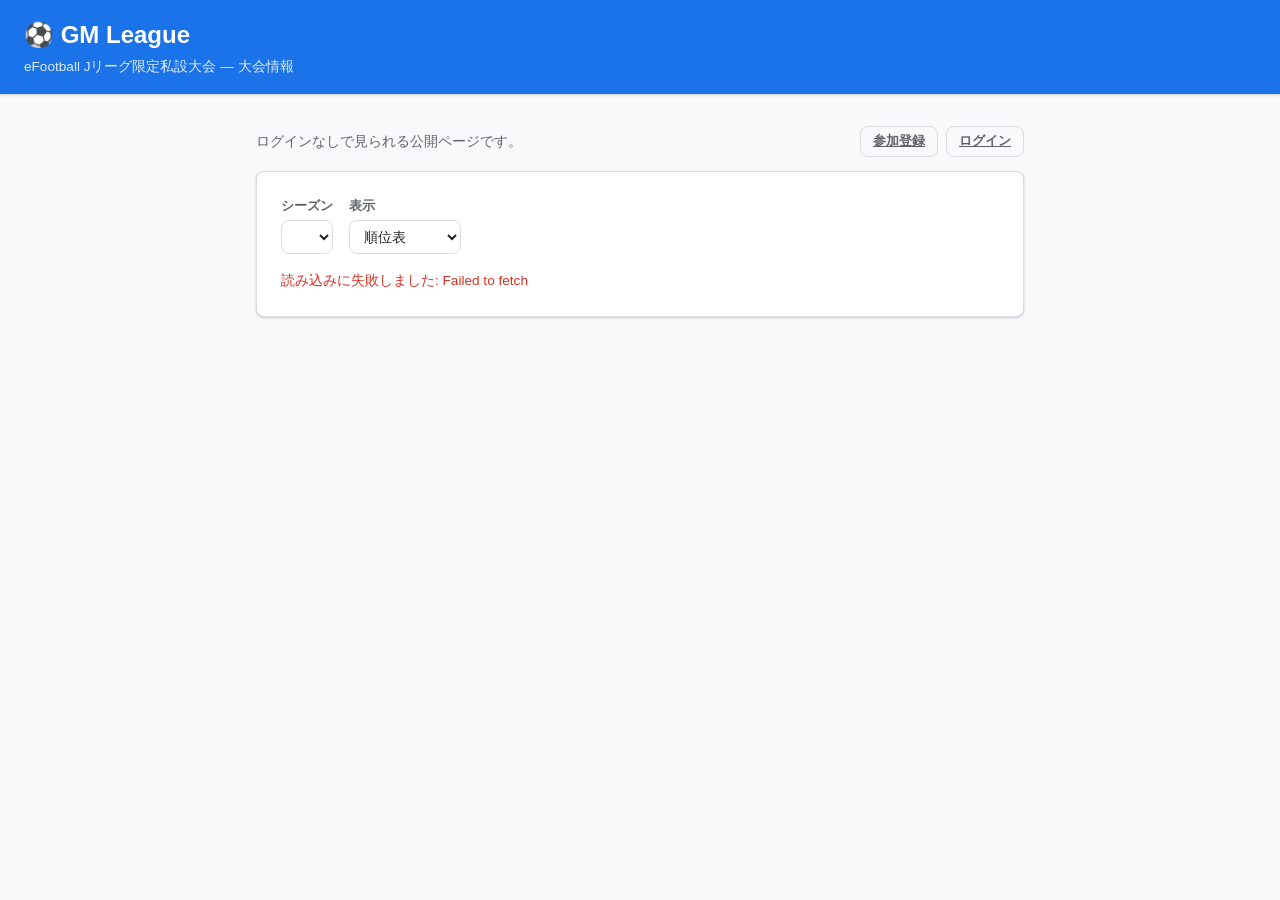
==== public.html @ 7091288d "feat: 参加登録の導線・公開ページ・X ID リンク" ====
<!DOCTYPE html>
<html lang="ja">
<head>
  <meta charset="UTF-8" />
  <meta name="viewport" content="width=device-width, initial-scale=1.0" />
  <title>GM League — 大会情報</title>

  <link rel="stylesheet" href="style.css" />
  <script src="config.js"></script>
</head>
<body>

  <header class="site-header">
    <h1 class="site-title">⚽ GM League</h1>
    <p class="site-subtitle">eFootball Jリーグ限定私設大会 — 大会情報</p>
  </header>

  <main class="main-content">

    <div class="public-bar">
      <span class="muted">ログインなしで見られる公開ページです。</span>
      <span class="public-bar-actions">
        <a class="btn btn-secondary btn-sm" href="register.html">参加登録</a>
        <a class="btn btn-secondary btn-sm" href="index.html">ログイン</a>
      </span>
    </div>

    <div id="pb-signup" class="hint-box" style="display:none;"></div>

    <div class="card">
      <div class="filter-row">
        <label>
          シーズン
          <select id="pb-season"></select>
        </label>
        <label>
          表示
          <select id="pb-view">
            <option value="standings">順位表</option>
            <option value="transfers">移籍動向</option>
            <option value="participants">参加者一覧</option>
          </select>
        </label>
      </div>
      <div id="pb-body">
        <p class="muted">読み込み中...</p>
      </div>
    </div>

    <p class="muted note-sm" id="pb-footer"></p>

  </main>

<script>
/**
 * public.html — 認証不要の閲覧ページ
 *
 * getPublicData だけを呼ぶ。ログインもトークンも使わない。
 * 表示できるのは承認済みのデータのみ（GAS 側で絞っている）。
 */

/** getPublicData の結果をそのまま保持する */
let publicData = null;

/**
 * HTML エスケープ。公開ページはチーム名を自由入力から受け取るため必須。
 *
 * @param {*} v
 * @returns {string}
 */
function esc(v) {
  return String(v === null || v === undefined ? '' : v)
    .replace(/&/g, '&amp;').replace(/</g, '&lt;').replace(/>/g, '&gt;')
    .replace(/"/g, '&quot;').replace(/'/g, '&#39;');
}

/**
 * 金額を「〇億〇〇00万円」形式にする。
 *
 * @param {number} yen
 * @returns {string}
 */
function formatMoney(yen) {
  const n = Number(yen) || 0;
  if (n === 0) return '0円';

  const sign = n < 0 ? '−' : '';
  const abs = Math.abs(n);
  const oku = Math.floor(abs / 100000000);
  const man = Math.floor((abs % 100000000) / 10000);

  let out = '';
  if (oku > 0) out += oku + '億';
  if (man > 0) out += man + '万';
  if (!out) out = abs + '';
  return sign + out + '円';
}

/**
 * X のプロフィールリンクを作る。ID が無ければ「—」を返す。
 *
 * rel="noopener" を付けるのは、開いた先から window.opener を触られないようにするため。
 *
 * @param {string} xId
 * @returns {string} HTML
 */
function xLink(xId) {
  const id = String(xId || '').trim();
  if (!id) return '<span class="muted">—</span>';
  return '<a class="x-link" href="https://x.com/' + encodeURIComponent(id) +
    '" target="_blank" rel="noopener noreferrer">@' + esc(id) + '</a>';
}

/**
 * 公開データを取得する。トークンは送らない。
 *
 * @param {string} [seasonId]
 * @returns {Promise<Object>}
 */
async function fetchPublic(seasonId) {
  const body = JSON.stringify({
    action: 'getPublicData',
    token: '',
    payload: seasonId ? { season_id: seasonId } : {},
  });

  const res = await fetch(GM_CONFIG.GAS_URL, {
    method: 'POST',
    headers: { 'Content-Type': 'text/plain;charset=utf-8' },
    body,
    redirect: 'follow',
  });

  if (!res.ok) throw new Error('http_' + res.status);
  return res.json();
}

/**
 * 初期化。シーズン一覧を作って最初の描画を行う。
 */
async function initPublic() {
  const box = document.getElementById('pb-body');

  let res;
  try {
    res = await fetchPublic();
  } catch (e) {
    box.innerHTML = '<p class="form-msg msg-error">読み込みに失敗しました: ' + esc(e.message) + '</p>';
    return;
  }

  if (!res.ok) {
    box.innerHTML = '<p class="form-msg msg-error">読み込みに失敗しました: ' + esc(res.error) + '</p>';
    return;
  }

  publicData = res.data;

  const sel = document.getElementById('pb-season');
  sel.innerHTML = publicData.seasons
    .map((s) => '<option value="' + esc(s.season_id) + '">' + esc(s.name) + '</option>')
    .join('');
  sel.value = publicData.season_id;

  sel.onchange = async () => {
    box.innerHTML = '<p class="muted">読み込み中...</p>';
    const r = await fetchPublic(sel.value);
    if (r.ok) publicData = r.data;
    render();
  };
  document.getElementById('pb-view').onchange = render;

  renderSignupNotice();
  render();
}

/**
 * 参加募集中かどうかを上部に出す。
 */
function renderSignupNotice() {
  const el = document.getElementById('pb-signup');
  if (!publicData.signup_open) {
    el.style.display = 'none';
    return;
  }
  el.style.display = 'block';
  el.innerHTML =
    '<strong>参加者募集中です。</strong> ' +
    '主催者から合言葉を受け取って <a href="register.html">参加登録ページ</a> からお申し込みください。';
}

/**
 * 選択中の表示種別を描画する。
 */
function render() {
  const view = document.getElementById('pb-view').value;
  const box = document.getElementById('pb-body');

  if (view === 'standings') box.innerHTML = renderStandings();
  else if (view === 'transfers') box.innerHTML = renderTransfers();
  else box.innerHTML = renderParticipants();

  document.getElementById('pb-footer').textContent =
    publicData.season_name
      ? publicData.season_name + '（' + publicData.season_status + '）の情報です。承認済みのデータのみ表示しています。'
      : '';
}

/**
 * 順位表。二部制なら GM1 と GM2 を続けて出す。
 *
 * @returns {string} HTML
 */
function renderStandings() {
  const st = publicData.standings;
  if (!st) return '<p class="muted">順位表がまだありません。</p>';

  const one = (label, block) => {
    if (!block) return '';
    if (!block.table || block.table.length === 0 || block.match_count === 0) {
      return '<h3 class="sub-head">' + esc(label) + '</h3>' +
        '<p class="muted">承認済みの試合がまだありません。</p>';
    }

    const rows = block.table.map((r) => `
      <tr${r.rank <= 2 ? ' class="rank-top"' : ''}>
        <td class="num">${r.rank}${r.tied ? '<span class="tag-none">同</span>' : ''}</td>
        <td>${esc(r.team_name)}</td>
        <td class="num">${r.played}</td>
        <td class="num">${r.won}</td>
        <td class="num">${r.drawn}</td>
        <td class="num">${r.lost}</td>
        <td class="num">${r.gf}</td>
        <td class="num">${r.ga}</td>
        <td class="num">${r.gd >= 0 ? '+' : ''}${r.gd}</td>
        <td class="num"><strong>${r.points}</strong></td>
      </tr>`).join('');

    return `
      <h3 class="sub-head">${esc(label)}</h3>
      <div class="table-wrap">
        <table class="data-table">
          <thead>
            <tr>
              <th class="num">順位</th><th>チーム</th>
              <th class="num">試合</th><th class="num">勝</th><th class="num">分</th><th class="num">敗</th>
              <th class="num">得点</th><th class="num">失点</th><th class="num">得失</th><th class="num">勝点</th>
            </tr>
          </thead>
          <tbody>${rows}</tbody>
        </table>
      </div>`;
  };

  return (
    '<p class="muted note-sm">形式: ' + esc(st.format) + '</p>' +
    one(st.two_division ? 'GM1リーグ' : 'GM1リーグ（一部制）', st.gm1) +
    one('GM2リーグ', st.gm2)
  );
}

/**
 * 移籍動向。新しい順。
 *
 * @returns {string} HTML
 */
function renderTransfers() {
  const list = publicData.transfers || [];
  if (list.length === 0) {
    return '<h3 class="sub-head">移籍動向</h3><p class="muted">承認済みの移籍がまだありません。</p>';
  }

  const rows = list.map((t) => `
    <tr>
      <td class="muted">${esc(String(t.at).slice(0, 10))}</td>
      <td><span class="pos pos-${esc(t.position)}">${esc(t.position)}</span> ${esc(t.player_name)}</td>
      <td>${t.from_name ? esc(t.from_name) : '<span class="muted">—</span>'}</td>
      <td>→ ${esc(t.to_name)}</td>
      <td class="muted">${esc(t.method)}</td>
      <td class="num">${esc(formatMoney(t.fee))}</td>
    </tr>`).join('');

  return `
    <h3 class="sub-head">移籍動向</h3>
    <div class="table-wrap">
      <table class="data-table">
        <thead>
          <tr>
            <th>日付</th><th>選手</th><th>移籍元</th><th>移籍先</th><th>形態</th><th class="num">移籍金</th>
          </tr>
        </thead>
        <tbody>${rows}</tbody>
      </table>
    </div>
    <p class="muted note-sm">移籍金は獲得側の実支払額です。オークションは移籍元が「—」になります。</p>`;
}

/**
 * 参加者一覧。X ID をリンクにする。
 *
 * @returns {string} HTML
 */
function renderParticipants() {
  const list = publicData.participants || [];
  if (list.length === 0) {
    return '<h3 class="sub-head">参加者一覧</h3><p class="muted">まだ参加チームがありません。</p>';
  }

  const rows = list.map((p) => `
    <tr${p.active ? '' : ' class="row-inactive"'}>
      <td>${esc(p.team_name)}</td>
      <td>${esc(p.owner_name)}</td>
      <td>${xLink(p.owner_x_id)}</td>
      <td class="muted">${p.active ? '参加中' : '不参加'}</td>
    </tr>`).join('');

  return `
    <h3 class="sub-head">参加者一覧</h3>
    <div class="table-wrap">
      <table class="data-table">
        <thead>
          <tr><th>チーム</th><th>オーナー</th><th>X</th><th>状態</th></tr>
        </thead>
        <tbody>${rows}</tbody>
      </table>
    </div>
    <p class="muted note-sm">試合日程や移籍の交渉は X（旧Twitter）で行います。</p>`;
}

initPublic();
</script>

</body>
</html>
---- style.css ----
/* ==========================================================================
   style.css — GM_League 共通スタイルシート
   Phase 0: 最小限のレイアウト。Phase 8 で本格的なUI調整を行う。
   ========================================================================== */

/* ---------- リセット & 基本 ---------- */
*, *::before, *::after {
  box-sizing: border-box;
  margin: 0;
  padding: 0;
}

:root {
  --color-primary:   #1a73e8;
  --color-secondary: #5f6368;
  --color-bg:        #f8f9fa;
  --color-surface:   #ffffff;
  --color-border:    #dadce0;
  --color-text:      #202124;
  --color-text-sub:  #5f6368;
  --color-danger:    #d93025;
  --color-success:   #188038;

  --radius: 8px;
  --shadow: 0 1px 3px rgba(0,0,0,0.12), 0 1px 2px rgba(0,0,0,0.08);
}

body {
  font-family: 'Hiragino Kaku Gothic ProN', 'Noto Sans JP', sans-serif;
  background: var(--color-bg);
  color: var(--color-text);
  line-height: 1.6;
  min-height: 100vh;
  display: flex;
  flex-direction: column;
}

/* ---------- ヘッダー ---------- */
.site-header {
  background: var(--color-primary);
  color: #fff;
  padding: 16px 24px;
  box-shadow: var(--shadow);
}

.site-title {
  font-size: 1.5rem;
  font-weight: 700;
}

.site-subtitle {
  font-size: 0.85rem;
  opacity: 0.85;
  margin-top: 2px;
}

/* ---------- メインコンテンツ ---------- */
.main-content {
  flex: 1;
  max-width: 800px;
  width: 100%;
  margin: 32px auto;
  padding: 0 16px;
}

/* ---------- カード ---------- */
.card {
  background: var(--color-surface);
  border: 1px solid var(--color-border);
  border-radius: var(--radius);
  padding: 24px;
  box-shadow: var(--shadow);
  margin-bottom: 20px;
}

.card h2 {
  font-size: 1.2rem;
  font-weight: 700;
  margin-bottom: 12px;
  color: var(--color-primary);
}

/* ---------- ログインカード ---------- */
.login-card {
  text-align: center;
  max-width: 400px;
  margin: 0 auto 20px;
}

.login-card p {
  color: var(--color-text-sub);
  margin-bottom: 16px;
}

.login-card .note {
  font-size: 0.8rem;
}

/* Google Sign-In ボタンを中央揃えにする */
#g_signin_button {
  display: flex;
  justify-content: center;
  margin-top: 8px;
}

/* ---------- ユーザーバー ---------- */
.user-bar {
  display: flex;
  align-items: center;
  justify-content: space-between;
  background: var(--color-surface);
  border: 1px solid var(--color-border);
  border-radius: var(--radius);
  padding: 10px 16px;
  margin-bottom: 20px;
  font-size: 0.9rem;
  gap: 12px;
}

.user-bar-info {
  display: flex;
  align-items: center;
  gap: 8px;
  flex-wrap: wrap;
}

.user-name {
  font-weight: 600;
  color: var(--color-text);
}

/* ロールバッジ（organizer / team） */
.role-badge {
  display: inline-block;
  padding: 2px 10px;
  border-radius: 99px;
  font-size: 0.75rem;
  font-weight: 700;
  letter-spacing: 0.03em;
}

.role-organizer {
  background: #fce8e6;
  color: #c5221f;
  border: 1px solid #f28b82;
}

.role-team {
  background: #e8f0fe;
  color: #1a73e8;
  border: 1px solid #aecbfa;
}

.user-team {
  font-size: 0.8rem;
  color: var(--color-text-sub);
}

/* ---------- ログインエラー ---------- */
.login-error {
  margin-top: 12px;
  padding: 10px 14px;
  background: #fce8e6;
  color: var(--color-danger);
  border: 1px solid #f28b82;
  border-radius: var(--radius);
  font-size: 0.85rem;
  white-space: pre-wrap; /* 改行 \n を反映 */
  text-align: left;
}

/* ---------- ボタン ---------- */
.btn {
  display: inline-block;
  padding: 8px 20px;
  border: none;
  border-radius: var(--radius);
  font-size: 0.9rem;
  font-weight: 600;
  cursor: pointer;
  transition: opacity 0.15s;
}

.btn:hover {
  opacity: 0.85;
}

.btn-primary {
  background: var(--color-primary);
  color: #fff;
}

.btn-secondary {
  background: var(--color-bg);
  color: var(--color-secondary);
  border: 1px solid var(--color-border);
}

.btn-sm {
  padding: 4px 12px;
  font-size: 0.8rem;
}

.btn:disabled {
  opacity: 0.4;
  cursor: not-allowed;
}

/* ---------- ローディング ---------- */
.loading {
  text-align: center;
  padding: 32px;
  color: var(--color-text-sub);
}

.loading-spinner {
  display: inline-block;
  width: 28px;
  height: 28px;
  border: 3px solid var(--color-border);
  border-top-color: var(--color-primary);
  border-radius: 50%;
  animation: spin 0.7s linear infinite;
  margin-bottom: 8px;
}

@keyframes spin {
  to { transform: rotate(360deg); }
}

/* ---------- フッター ---------- */
.site-footer {
  text-align: center;
  padding: 16px;
  color: var(--color-text-sub);
  font-size: 0.8rem;
  border-top: 1px solid var(--color-border);
}

/* ==========================================================================
   Phase 1: マスタ & 閲覧
   ========================================================================== */

/* ---------- セッション期限バナー ---------- */
.session-banner {
  display: flex;
  align-items: center;
  justify-content: space-between;
  gap: 12px;
  flex-wrap: wrap;
  padding: 10px 16px;
  margin-bottom: 16px;
  border-radius: var(--radius);
  font-size: 0.85rem;
  font-weight: 600;
}

.session-warn {
  background: #fef7e0;
  color: #a56100;
  border: 1px solid #fbbc04;
}

.session-expired {
  background: #fce8e6;
  color: var(--color-danger);
  border: 1px solid #f28b82;
}

/* ---------- タブ ---------- */
.tab-nav {
  display: flex;
  gap: 4px;
  margin-bottom: 20px;
  border-bottom: 2px solid var(--color-border);
  flex-wrap: wrap;
}

.tab-btn {
  background: none;
  border: none;
  border-bottom: 3px solid transparent;
  margin-bottom: -2px;
  padding: 10px 18px;
  font-size: 0.9rem;
  font-weight: 600;
  color: var(--color-text-sub);
  cursor: pointer;
  font-family: inherit;
}

.tab-btn:hover {
  color: var(--color-primary);
}

.tab-btn.is-active {
  color: var(--color-primary);
  border-bottom-color: var(--color-primary);
}

/* ---------- 見出し ---------- */
.sub-head {
  font-size: 0.95rem;
  font-weight: 700;
  color: var(--color-text);
  margin: 24px 0 8px;
  padding-left: 8px;
  border-left: 3px solid var(--color-primary);
}

/* ---------- 統計カード ---------- */
.stat-grid {
  display: grid;
  grid-template-columns: repeat(auto-fit, minmax(150px, 1fr));
  gap: 12px;
}

.stat {
  background: var(--color-bg);
  border: 1px solid var(--color-border);
  border-radius: var(--radius);
  padding: 12px 14px;
  display: flex;
  flex-direction: column;
  gap: 2px;
}

.stat-label {
  font-size: 0.75rem;
  color: var(--color-text-sub);
}

.stat-value {
  font-size: 1.15rem;
  font-weight: 700;
  color: var(--color-text);
}

.stat-sm {
  font-size: 0.9rem;
}

/* ---------- フィルタ行 ---------- */
.filter-row {
  display: flex;
  gap: 16px;
  flex-wrap: wrap;
  margin-bottom: 16px;
}

.filter-row label {
  display: flex;
  flex-direction: column;
  gap: 4px;
  font-size: 0.8rem;
  font-weight: 600;
  color: var(--color-text-sub);
}

/* ---------- テーブル ---------- */
.table-wrap {
  overflow-x: auto;
  border: 1px solid var(--color-border);
  border-radius: var(--radius);
}

.table-scroll {
  max-height: 360px;
  overflow-y: auto;
}

.data-table {
  width: 100%;
  border-collapse: collapse;
  font-size: 0.85rem;
}

.data-table th,
.data-table td {
  padding: 8px 12px;
  text-align: left;
  border-bottom: 1px solid var(--color-border);
  white-space: nowrap;
}

.data-table thead th {
  background: var(--color-bg);
  font-weight: 700;
  font-size: 0.78rem;
  color: var(--color-text-sub);
  position: sticky;
  top: 0;
}

.data-table tbody tr:last-child td {
  border-bottom: none;
}

.data-table tbody tr:hover {
  background: #f1f3f4;
}

.data-table tfoot th {
  background: var(--color-bg);
  font-weight: 700;
  border-top: 2px solid var(--color-border);
  border-bottom: none;
}

.data-table .num {
  text-align: right;
  font-variant-numeric: tabular-nums;
}

.data-table .pos-amount,
.data-table .num.pos {
  color: var(--color-success);
}

.data-table .num.neg {
  color: var(--color-danger);
}

/* ---------- ポジションバッジ ---------- */
.pos {
  display: inline-block;
  min-width: 32px;
  text-align: center;
  padding: 1px 6px;
  border-radius: 4px;
  font-size: 0.72rem;
  font-weight: 700;
  color: #fff;
}

.pos-GK { background: #f9ab00; }
.pos-DF { background: #1e8e3e; }
.pos-MF { background: #1a73e8; }
.pos-FW { background: #d93025; }

/* ---------- タグ ---------- */
.tag-ok,
.tag-ng {
  display: inline-block;
  padding: 1px 8px;
  border-radius: 99px;
  font-size: 0.72rem;
  font-weight: 700;
}

.tag-ok {
  background: #e6f4ea;
  color: var(--color-success);
}

.tag-ng {
  background: #fce8e6;
  color: var(--color-danger);
}

/* ---------- エントリー画面 ---------- */
.entry-counter {
  display: flex;
  align-items: center;
  gap: 16px;
  flex-wrap: wrap;
  padding: 10px 16px;
  border-radius: var(--radius);
  margin-bottom: 16px;
  font-size: 1rem;
  position: sticky;
  top: 0;
  z-index: 2;
}

.entry-ok {
  background: #e6f4ea;
  color: var(--color-success);
  border: 1px solid #a8dab5;
}

.entry-ng {
  background: #fef7e0;
  color: #a56100;
  border: 1px solid #fbbc04;
}

.entry-counter .muted {
  font-size: 0.8rem;
}

.pos-group {
  margin-bottom: 18px;
}

.pos-group-head {
  display: flex;
  align-items: center;
  gap: 10px;
  margin-bottom: 8px;
}

.pos-group-head .muted {
  font-size: 0.75rem;
}

.player-grid {
  display: grid;
  grid-template-columns: repeat(auto-fill, minmax(190px, 1fr));
  gap: 8px;
}

.player-chip {
  display: flex;
  align-items: center;
  gap: 8px;
  padding: 8px 10px;
  border: 1px solid var(--color-border);
  border-radius: var(--radius);
  background: var(--color-surface);
  cursor: pointer;
  font-size: 0.85rem;
  transition: border-color 0.12s, background 0.12s;
}

.player-chip:hover {
  border-color: var(--color-primary);
}

.player-chip:has(input:checked) {
  background: #e8f0fe;
  border-color: var(--color-primary);
}

.player-chip:has(input:disabled) {
  opacity: 0.55;
  cursor: not-allowed;
}

.player-chip input {
  flex: none;
  width: auto;
}

.player-chip-name {
  font-weight: 600;
  flex: 1;
  min-width: 0;
  overflow: hidden;
  text-overflow: ellipsis;
  white-space: nowrap;
}

.player-chip-club {
  font-size: 0.7rem;
  color: var(--color-text-sub);
  flex: none;
  max-width: 70px;
  overflow: hidden;
  text-overflow: ellipsis;
  white-space: nowrap;
}

/* ---------- 金額入力の単位表示 ---------- */
.unit-hint {
  display: inline-block;
  background: #e8f0fe;
  color: var(--color-primary);
  border-radius: 4px;
  padding: 0 6px;
  font-size: 0.7rem;
  font-weight: 700;
  margin-left: 4px;
}

.money-echo {
  display: block;
  margin-top: 4px;
  font-size: 0.95rem;
  font-weight: 700;
  color: var(--color-text-sub);
  font-variant-numeric: tabular-nums;
  min-height: 1.4em;
}

.money-echo-on {
  color: var(--color-primary);
}

/* ---------- 移籍のコスト表示 ---------- */
.cost-preview {
  display: grid;
  grid-template-columns: repeat(auto-fit, minmax(180px, 1fr));
  gap: 8px 20px;
  padding: 12px 16px;
  border-radius: var(--radius);
  margin: 12px 0;
  font-size: 0.9rem;
}

.cost-ok {
  background: #e6f4ea;
  border: 1px solid #a8dab5;
}

.cost-ng {
  background: #f1f3f4;
  border: 1px solid var(--color-border);
}

.cost-preview > div {
  display: flex;
  justify-content: space-between;
  align-items: baseline;
  gap: 8px;
}

.cost-preview strong {
  font-variant-numeric: tabular-nums;
}

.cost-note {
  grid-column: 1 / -1;
  display: block !important;
  font-size: 0.78rem;
  color: var(--color-text-sub);
  border-top: 1px dashed var(--color-border);
  padding-top: 6px;
  margin-top: 2px;
}

/* ---------- 試合結果の入力 ---------- */
.score-row {
  display: flex;
  align-items: flex-end;
  justify-content: center;
  gap: 16px;
  flex-wrap: wrap;
  margin-bottom: 12px;
}

.score-side {
  display: flex;
  align-items: flex-end;
  gap: 10px;
}

.score-side label {
  display: flex;
  flex-direction: column;
  gap: 4px;
  font-size: 0.8rem;
  font-weight: 600;
  color: var(--color-text-sub);
  min-width: 160px;
}

.score-input {
  width: 68px !important;
  text-align: center;
  font-size: 1.3rem;
  font-weight: 700;
  padding: 4px !important;
}

.score-vs {
  font-size: 1.2rem;
  color: var(--color-text-sub);
  padding-bottom: 8px;
}

.goal-row,
.gk-row,
.shot-side {
  display: flex;
  align-items: flex-end;
  gap: 12px;
  flex-wrap: wrap;
  padding: 8px 12px;
  border: 1px solid var(--color-border);
  border-radius: var(--radius);
  margin-bottom: 6px;
  background: var(--color-surface);
}

.goal-row label,
.gk-row label,
.shot-side label {
  display: flex;
  flex-direction: column;
  gap: 3px;
  font-size: 0.75rem;
  font-weight: 600;
  color: var(--color-text-sub);
}

.goal-team {
  font-weight: 700;
  font-size: 0.85rem;
  min-width: 130px;
  padding-bottom: 8px;
}

.gk-row .btn,
.goal-row .btn {
  margin-bottom: 2px;
}

.detail-cell {
  background: var(--color-bg);
}

.detail-grid {
  display: grid;
  grid-template-columns: repeat(auto-fit, minmax(200px, 1fr));
  gap: 16px;
  padding: 8px 4px;
}

.detail-grid h4 {
  font-size: 0.8rem;
  color: var(--color-primary);
  margin-bottom: 4px;
}

.detail-grid ul {
  list-style: none;
  font-size: 0.82rem;
}

.detail-grid li {
  padding: 2px 0;
}

/* ---------- 順位表 ---------- */
.rank-top {
  background: #f6faff;
}

.rank-top td:first-child {
  border-left: 3px solid var(--color-primary);
}

/* ---------- トーナメント ---------- */
.tie-grid {
  display: grid;
  grid-template-columns: repeat(auto-fit, minmax(280px, 1fr));
  gap: 12px;
}

.tie-card {
  border: 1px solid var(--color-border);
  border-radius: var(--radius);
  padding: 12px 14px;
  background: var(--color-surface);
}

.tie-head {
  display: flex;
  align-items: center;
  gap: 8px;
  flex-wrap: wrap;
  margin-bottom: 8px;
}

.tie-round {
  font-weight: 700;
  font-size: 0.85rem;
  color: var(--color-primary);
}

.tie-agg {
  display: flex;
  align-items: center;
  justify-content: center;
  gap: 10px;
  flex-wrap: wrap;
  font-size: 0.95rem;
  padding: 8px 0;
  border-top: 1px solid var(--color-border);
  border-bottom: 1px solid var(--color-border);
}

.tie-agg strong {
  font-size: 1.15rem;
  font-variant-numeric: tabular-nums;
}

.tie-winner {
  font-weight: 700;
  color: var(--color-success);
}

.tie-legs {
  list-style: none;
  margin-top: 8px;
  font-size: 0.8rem;
}

.tie-legs li {
  padding: 2px 0;
}

/* ---------- ランキング ---------- */
.rank-grid {
  display: grid;
  grid-template-columns: repeat(auto-fit, minmax(300px, 1fr));
  gap: 16px;
}

.rank-title {
  font-size: 0.85rem;
  font-weight: 700;
  color: var(--color-primary);
  margin-bottom: 6px;
}

/* ---------- 終了処理レポート ---------- */
.detail-grid-list {
  list-style: none;
  font-size: 0.82rem;
}

.detail-grid-list li {
  padding: 2px 0;
}

/* ---------- 状態タグ ---------- */
.tag-none,
.tag-pending,
.tag-kind {
  display: inline-block;
  padding: 1px 8px;
  border-radius: 99px;
  font-size: 0.72rem;
  font-weight: 700;
}

.tag-none {
  background: #f1f3f4;
  color: var(--color-text-sub);
}

.tag-pending {
  background: #fef7e0;
  color: #a56100;
}

.tag-kind {
  background: #e8eaed;
  color: var(--color-secondary);
  font-size: 0.68rem;
}

/* ---------- フォーム ---------- */
.form-grid {
  display: grid;
  grid-template-columns: repeat(auto-fit, minmax(200px, 1fr));
  gap: 12px 16px;
  align-items: end;
}

.form-grid label,
.filter-row label {
  font-size: 0.8rem;
}

.form-grid label {
  display: flex;
  flex-direction: column;
  gap: 4px;
  font-weight: 600;
  color: var(--color-text-sub);
}

.check-label {
  flex-direction: row !important;
  align-items: center;
  gap: 6px !important;
  padding-bottom: 8px;
}

input[type="text"],
input[type="email"],
select,
textarea {
  font-family: inherit;
  font-size: 0.9rem;
  color: var(--color-text);
  background: var(--color-surface);
  border: 1px solid var(--color-border);
  border-radius: var(--radius);
  padding: 7px 10px;
  width: 100%;
}

textarea {
  resize: vertical;
  font-family: 'Courier New', monospace;
  font-size: 0.85rem;
  margin-bottom: 12px;
}

input:focus,
select:focus,
textarea:focus {
  outline: 2px solid var(--color-primary);
  outline-offset: -1px;
}

.form-actions {
  grid-column: 1 / -1;
  display: flex;
  align-items: center;
  gap: 12px;
  flex-wrap: wrap;
  margin-top: 4px;
}

.form-msg {
  font-size: 0.82rem;
  white-space: pre-wrap;
}

.list-area {
  margin-top: 20px;
}

/* ---------- メッセージ ---------- */
.msg-ok {
  color: var(--color-success);
  font-size: 0.85rem;
  white-space: pre-wrap;
}

.msg-error {
  color: var(--color-danger);
  font-size: 0.85rem;
  white-space: pre-wrap;
}

.muted {
  color: var(--color-text-sub);
  font-size: 0.85rem;
}

.note-sm {
  font-size: 0.75rem;
  margin-top: 6px;
}

/* ---------- ユーティリティ ---------- */
code {
  background: var(--color-bg);
  border: 1px solid var(--color-border);
  border-radius: 4px;
  padding: 1px 5px;
  font-size: 0.85em;
  font-family: 'Courier New', monospace;
}


/* ===== ディビジョン設定 / スーパーカップ（運営タブ） ===== */

.division-row {
  display: flex;
  align-items: center;
  justify-content: space-between;
  gap: 8px;
}

.division-row > span {
  font-size: 0.9rem;
}

.division-row select {
  max-width: 140px;
}

.status-line {
  display: flex;
  align-items: center;
  flex-wrap: wrap;
  gap: 8px;
  margin-bottom: 10px;
}

.hint-box {
  background: #f6f8fb;
  border: 1px solid #dfe5ee;
  border-radius: 6px;
  padding: 10px 12px;
  margin-bottom: 12px;
  font-size: 0.9rem;
}

.hint-box .detail-grid-list {
  margin: 6px 0 0;
}

/* ===== 公開ページ / 参加登録ページ ===== */

.public-bar {
  display: flex;
  align-items: center;
  justify-content: space-between;
  flex-wrap: wrap;
  gap: 10px;
  margin-bottom: 14px;
}

.public-bar-actions {
  display: flex;
  gap: 8px;
}

.login-links {
  display: flex;
  flex-wrap: wrap;
  gap: 8px;
  margin-top: 16px;
  padding-top: 14px;
  border-top: 1px solid #e5e9f0;
}

/* ===== X（旧Twitter）リンク ===== */

.x-link {
  color: #1a1a1a;
  text-decoration: none;
  border-bottom: 1px solid #c9d2e0;
  font-size: 0.9rem;
  white-space: nowrap;
}

.x-link:hover {
  color: #1d63d1;
  border-bottom-color: #1d63d1;
}

.x-link::before {
  content: "𝕏 ";
  font-size: 0.85em;
  opacity: 0.7;
}

/* 参加していないチームの行は薄く見せる */
.row-inactive {
  opacity: 0.55;
}

.tag-wait {
  display: inline-block;
  padding: 1px 8px;
  border-radius: 10px;
  font-size: 0.78rem;
  background: #fff4d6;
  color: #8a6100;
  border: 1px solid #f0dca8;
}
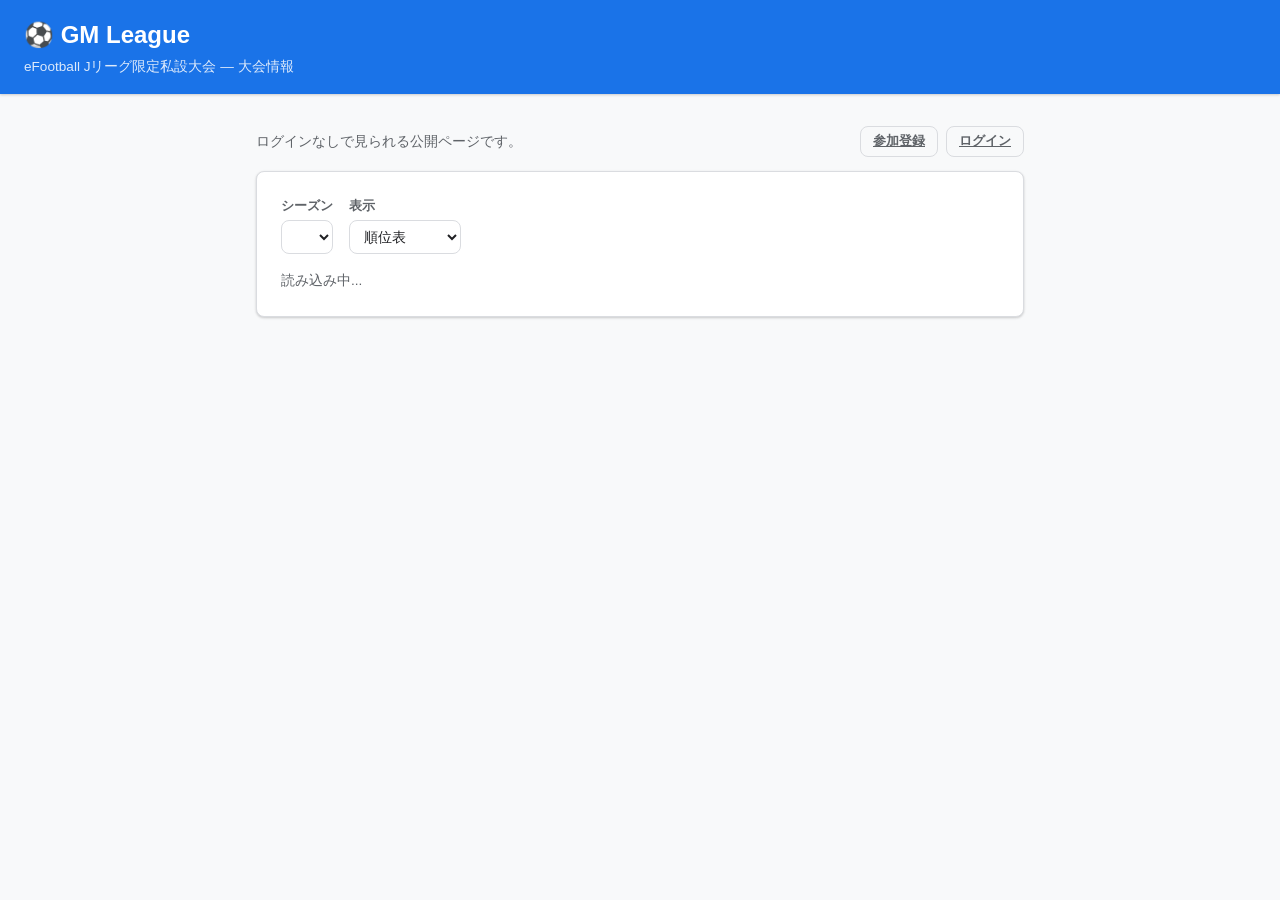
==== commit b3e2876b: "fix: 公開ページと登録ページに GAS 伝播待ちのリトライを追加" ====
--- a/public.html
+++ b/public.html
@@ -124,15 +124,31 @@
     payload: seasonId ? { season_id: seasonId } : {},
   });
 
-  const res = await fetch(GM_CONFIG.GAS_URL, {
-    method: 'POST',
-    headers: { 'Content-Type': 'text/plain;charset=utf-8' },
-    body,
-    redirect: 'follow',
-  });
-
-  if (!res.ok) throw new Error('http_' + res.status);
-  return res.json();
+  let lastError = 'unknown';
+
+  // GAS はデプロイ直後の伝播中に一時的な 404 を返す。間を空けて3回まで粘る
+  for (let attempt = 0; attempt < 3; attempt++) {
+    if (attempt > 0) await new Promise((r) => setTimeout(r, 1500));
+
+    try {
+      const res = await fetch(GM_CONFIG.GAS_URL, {
+        method: 'POST',
+        headers: { 'Content-Type': 'text/plain;charset=utf-8' },
+        body,
+        redirect: 'follow',
+      });
+
+      if (res.ok) return res.json();
+
+      lastError = 'http_' + res.status;
+      if (res.status !== 404) break;
+
+    } catch (e) {
+      lastError = e.message;
+    }
+  }
+
+  throw new Error('サーバーに接続できませんでした（' + lastError + '）');
 }
 
 /**
